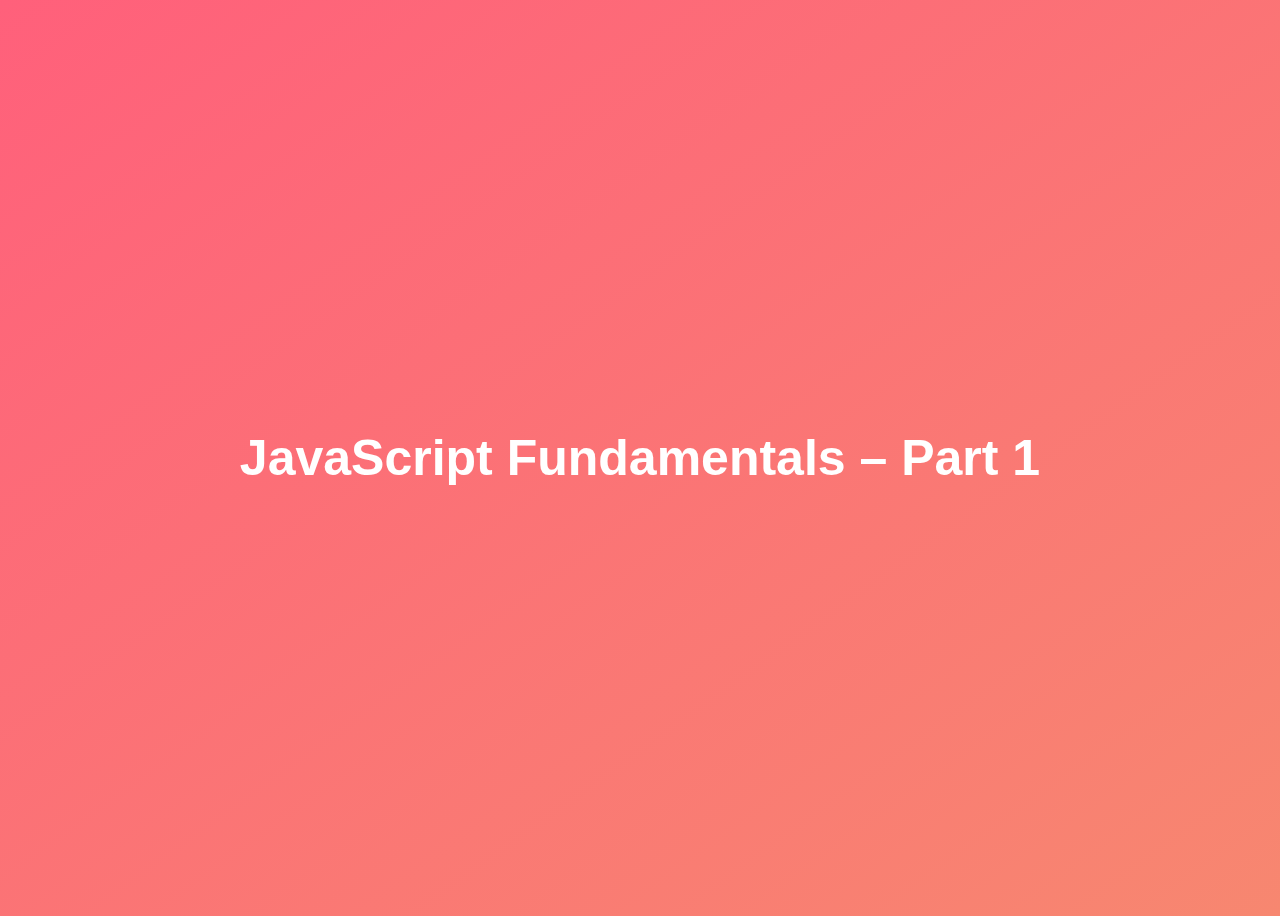
==== 1-fun-damentals/index.html @ 971d7d69 "new file:   1-fun-damentals/app.js new file:   1-fun-damentals/index.html" ====
<!DOCTYPE html>
<html lang="en">
  <head>
    <meta charset="UTF-8" />
    <meta name="viewport" content="width=device-width, initial-scale=1.0" />
    <meta http-equiv="X-UA-Compatible" content="ie=edge" />
    <title>JavaScript Fundamentals – Part 1</title>
    <style> 
      body {
        height: 100vh;
        display: flex;
        align-items: center;
        background: linear-gradient(to top left, #F78770, #FF607B);
      }
      h1 {
        font-family: sans-serif;
        font-size: 50px;
        line-height: 1.3;
        width: 100%;
        padding: 30px;
        text-align: center;
        color: white;
      }
    </style>
  </head>
  <body>
    <h1>JavaScript Fundamentals – Part 1</h1>
    <script src="app.js">
    // alert ('JS is Crazy');
    </script>
  </body>
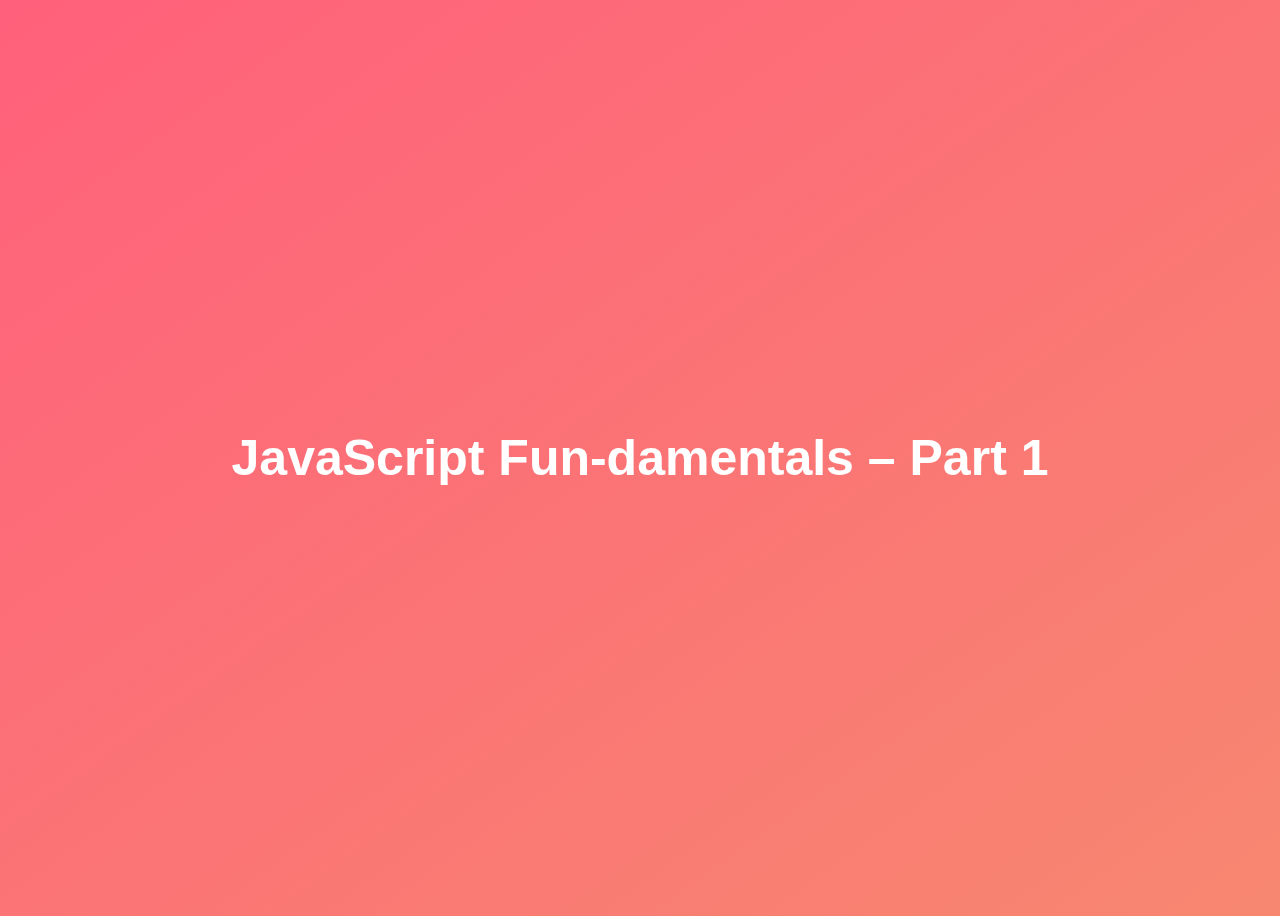
==== commit d610a8de: "modified:   1-fun-damentals/index.html" ====
--- a/1-fun-damentals/index.html
+++ b/1-fun-damentals/index.html
@@ -24,7 +24,7 @@
     </style>
   </head>
   <body>
-    <h1>JavaScript Fundamentals – Part 1</h1>
+    <h1>JavaScript Fun-damentals – Part 1</h1>
     <script src="app.js">
     // alert ('JS is Crazy');
     </script>
